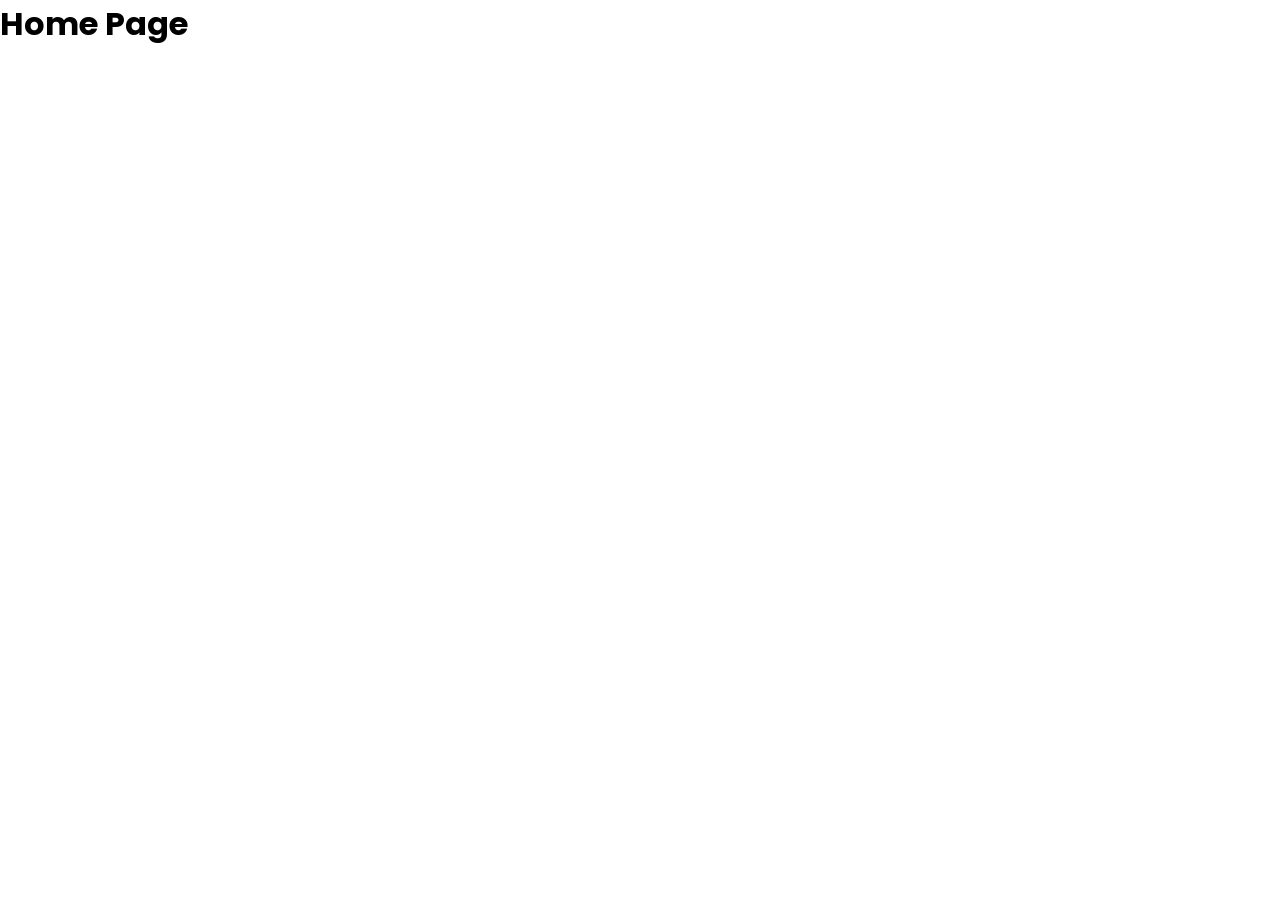
==== index.html @ b190f4ed "clearnest project" ====
<!doctype html>
<html lang="en">
  <head>
    <meta charset="UTF-8" />
    <meta name="viewport" content="width=device-width, initial-scale=1.0" />
    <link rel="preconnect" href="https://fonts.googleapis.com" />
    <link rel="preconnect" href="https://fonts.gstatic.com" crossorigin />
    <link
      href="https://fonts.googleapis.com/css2?family=Inter:ital,opsz,wght@0,14..32,100..900;1,14..32,100..900&family=Poppins:ital,wght@0,100;0,200;0,300;0,400;0,500;0,600;0,700;0,800;0,900;1,100;1,200;1,300;1,400;1,500;1,600;1,700;1,800;1,900&display=swap"
      rel="stylesheet"
    />
    <link rel="stylesheet" href="./global.css" />
    <title>Home | ClearNest</title>
  </head>
  <body>
    <h1>Home Page</h1>
  </body>
</html>
---- global.css ----
* {
  margin: 0;
  padding: 0;
  box-sizing: border-box;
}

:root {
  --color-primary: #1c392e;
  --color-secondary: #f8d357;
  --color-active: #c4e93a;
  --color-inactive: #eaf4e7;
  --color-headline-text: #111827;
  --color-body-text: #374151;
  --color-message-inactive: #dc2626;
  --color-message-active: #29b759;

  --font-poppins: "poppins";
  --font-inter: "inter";
}

body {
  font-family: var(--font-poppins);
}

.heading-h1{
  font-weight: medium;
  font-size: 60px;
  line-height: 72px;
  letter-spacing: -2px;
}
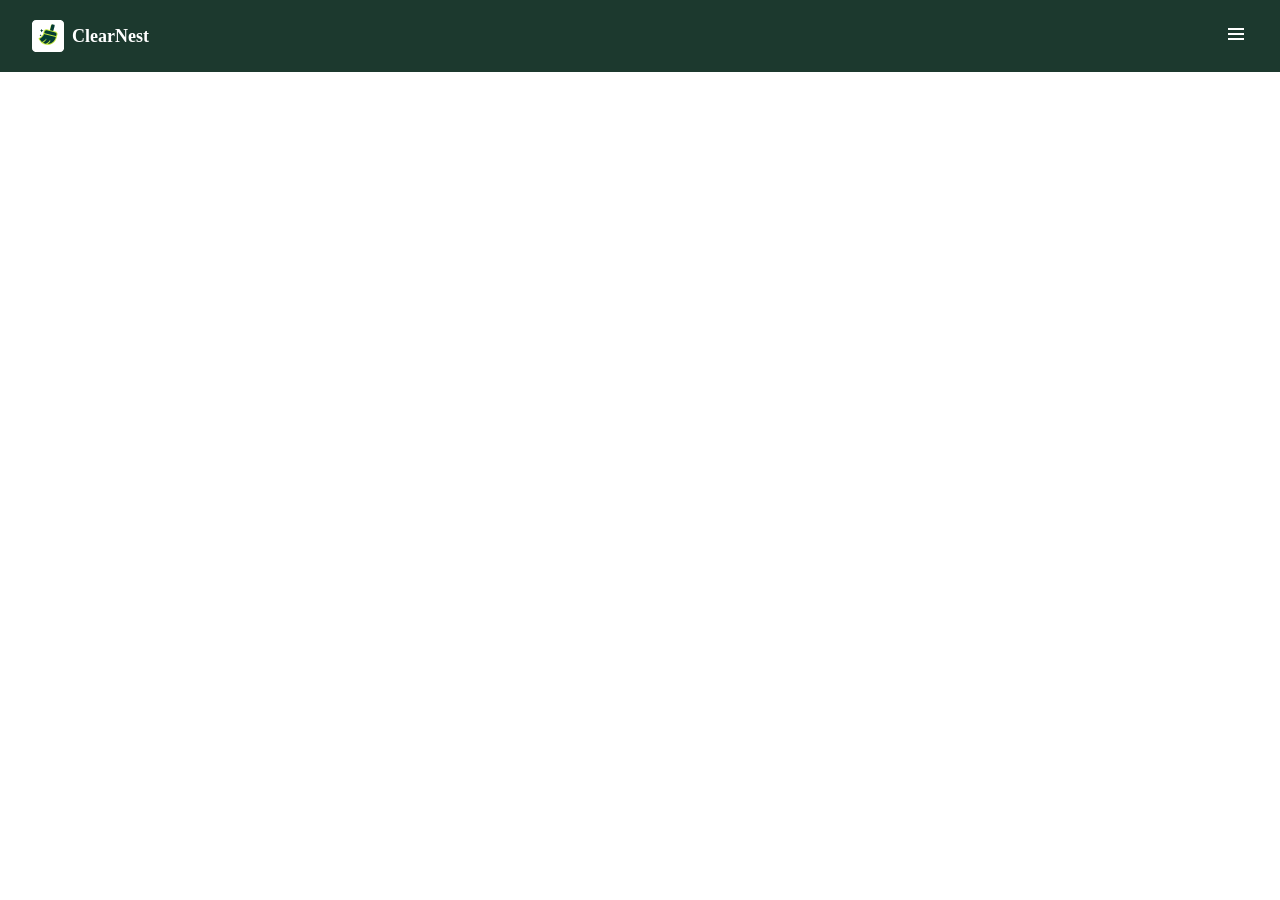
==== commit e66a6881: "add header" ====
--- a/index.html
+++ b/index.html
@@ -10,9 +10,25 @@
       rel="stylesheet"
     />
     <link rel="stylesheet" href="./global.css" />
+    <link rel="stylesheet" href="./style.css" />
     <title>Home | ClearNest</title>
   </head>
   <body>
-    <h1>Home Page</h1>
+    <section id="hero">
+      <!-- header -->
+      <header>
+        <div class="header-container">
+          <div class="logo">
+            <img src="./public/icons/home/logo.png" alt="clearnest logo" />
+            <span class="body-18-semibold">ClearNest</span>
+          </div>
+          <div class="menu-icon">
+            <img src="/public/icons/home/menu.png" alt="menu icon" />
+          </div>
+        </div>
+      </header>
+      <!-- hero main container -->
+      <div class="hero-container"></div>
+    </section>
   </body>
 </html>
--- a/global.css
+++ b/global.css
@@ -6,6 +6,7 @@
 
 :root {
   --color-primary: #1c392e;
+  --neutral-white: #ffffff;
   --color-secondary: #f8d357;
   --color-active: #c4e93a;
   --color-inactive: #eaf4e7;
@@ -13,18 +14,41 @@
   --color-body-text: #374151;
   --color-message-inactive: #dc2626;
   --color-message-active: #29b759;
-
   --font-poppins: "poppins";
   --font-inter: "inter";
+  --font-size-h1: 32px;
+  --font-size-h2: 28px;
+  --font-size-h3: 22px;
+  --font-size-h4: 20px;
+  --font-size-h5: 18px;
+  --font-size-h6: 16px;
+  --font-weight-semibold: 600;
+  --font-weight-medium: 500;
+  --font-weight-regular: 400;
+  --font-text-primary: 16px;
+  --font-text-secondary: 18px;
+  --font-text-caption: 12px;
+  --line-height-md: 42px;
+  --line-height-body-18-regular: 30px;
+  --line-height-body-16-regular: 24px;
+  --line-height-body-12-regular: 18px;
+  --line-height-body-16-medium: 24px;
 }
 
 body {
   font-family: var(--font-poppins);
 }
 
-.heading-h1{
+.heading-h1 {
   font-weight: medium;
   font-size: 60px;
   line-height: 72px;
   letter-spacing: -2px;
-}+}
+
+.body-18-semibold {
+  font-weight: var(--font-weight-semibold);
+  font-size: 18px;
+  line-height: 26px;
+  color: var(--neutral-white);
+}
--- a/style.css
+++ b/style.css
@@ -0,0 +1,20 @@
+header {
+  padding: 20px 32px;
+  background-color: var(--color-primary);
+}
+
+.header-container {
+  display: flex;
+  justify-content: space-between;
+  align-items: center;
+}
+
+.header-container .logo {
+  display: flex;
+  gap: 8px;
+  align-items: center;
+}
+
+.header-container span{
+    
+}
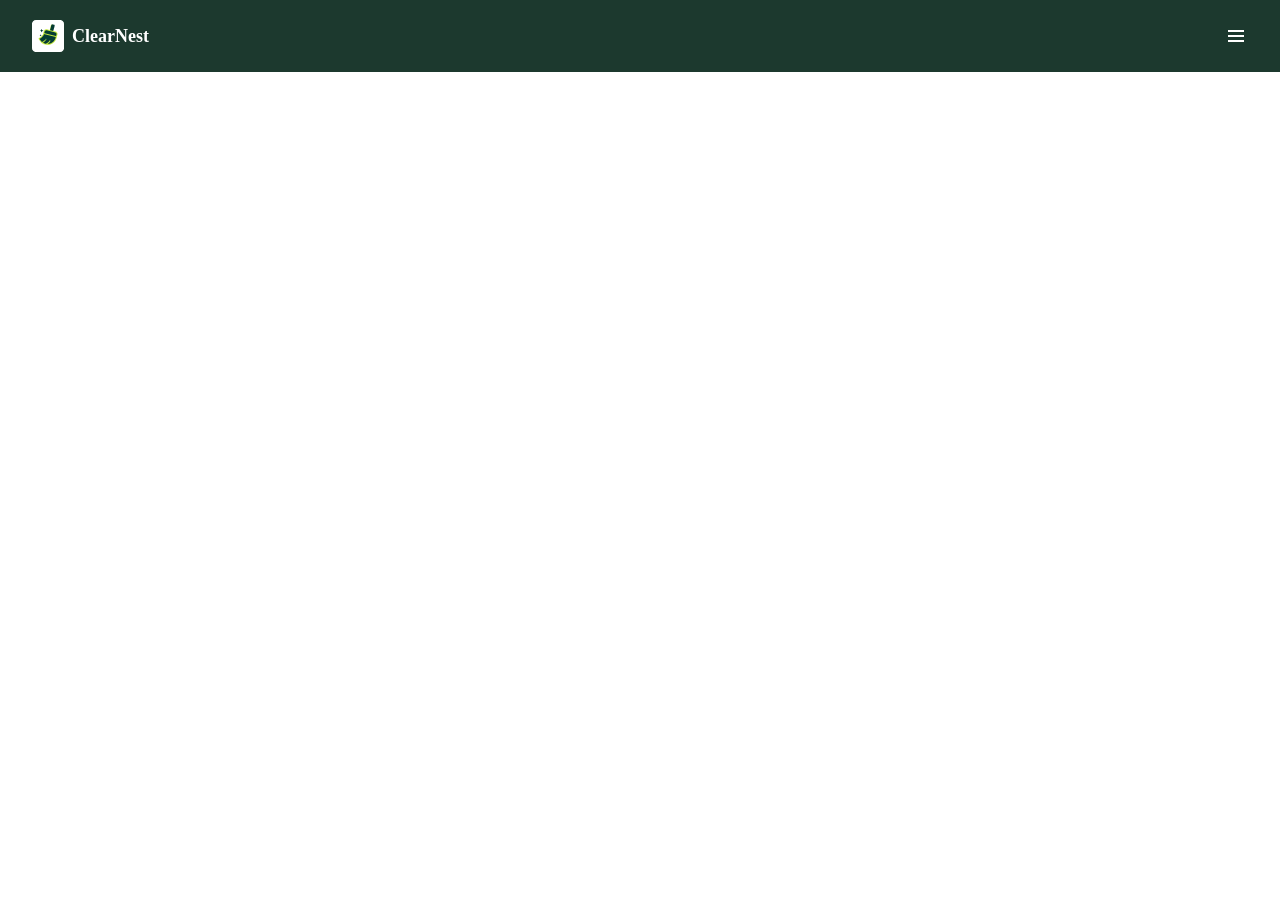
==== commit 5a370c4e: "add blog post image and fix global link" ====
--- a/index.html
+++ b/index.html
@@ -9,8 +9,8 @@
       href="https://fonts.googleapis.com/css2?family=Inter:ital,opsz,wght@0,14..32,100..900;1,14..32,100..900&family=Poppins:ital,wght@0,100;0,200;0,300;0,400;0,500;0,600;0,700;0,800;0,900;1,100;1,200;1,300;1,400;1,500;1,600;1,700;1,800;1,900&display=swap"
       rel="stylesheet"
     />
-    <link rel="stylesheet" href="./global.css" />
-    <link rel="stylesheet" href="./style.css" />
+    <link rel="stylesheet" href="/global.css" />
+    <link rel="stylesheet" href="/style.css" />
     <title>Home | ClearNest</title>
   </head>
   <body>
--- a/global.css
+++ b/global.css
@@ -39,6 +39,13 @@
   font-family: var(--font-poppins);
 }
 
+img {
+  width: 100%;
+  height: auto;
+  display: block;
+  object-fit: cover;
+}
+
 .heading-h1 {
   font-weight: medium;
   font-size: 60px;
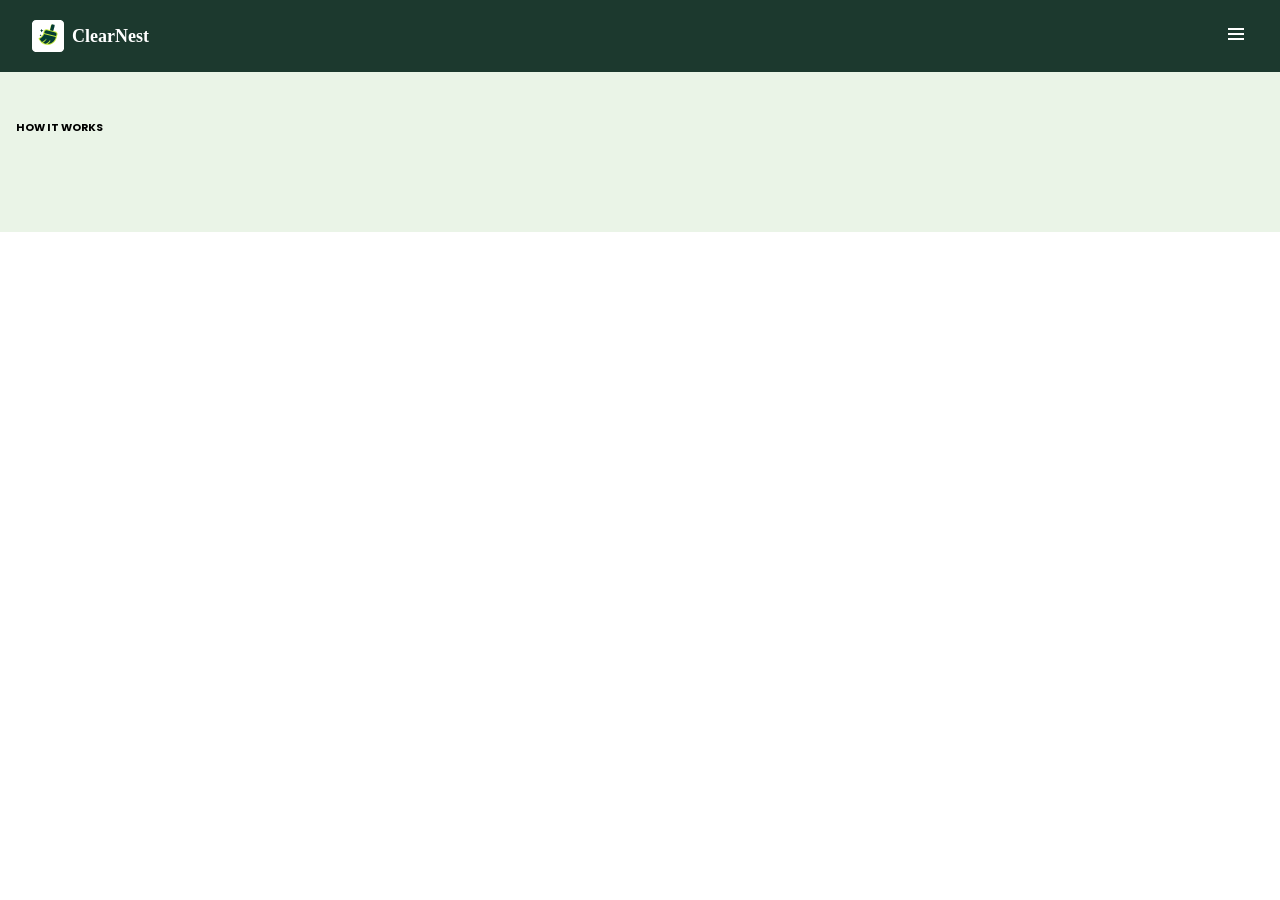
==== commit ccd4df5d: "add our cleaning process" ====
--- a/index.html
+++ b/index.html
@@ -9,8 +9,8 @@
       href="https://fonts.googleapis.com/css2?family=Inter:ital,opsz,wght@0,14..32,100..900;1,14..32,100..900&family=Poppins:ital,wght@0,100;0,200;0,300;0,400;0,500;0,600;0,700;0,800;0,900;1,100;1,200;1,300;1,400;1,500;1,600;1,700;1,800;1,900&display=swap"
       rel="stylesheet"
     />
-    <link rel="stylesheet" href="/global.css" />
-    <link rel="stylesheet" href="/style.css" />
+    <link rel="stylesheet" href="./global.css" />
+    <link rel="stylesheet" href="./style.css" />
     <title>Home | ClearNest</title>
   </head>
   <body>
@@ -30,5 +30,15 @@
       <!-- hero main container -->
       <div class="hero-container"></div>
     </section>
+    <!-- our cleaning process -->
+    <section id="our-cleaning-process">
+      <div class="work-container">
+        <div class="text-wrap">
+          <h6>HOW IT WORKS</h6>
+          
+        </div>
+        <div class="card-container"></div>
+      </div>
+    </section>
   </body>
 </html>
--- a/global.css
+++ b/global.css
@@ -4,7 +4,7 @@
   box-sizing: border-box;
 }
 
-:root {
+:root { 
   --color-primary: #1c392e;
   --neutral-white: #ffffff;
   --color-secondary: #f8d357;
@@ -39,13 +39,6 @@
   font-family: var(--font-poppins);
 }
 
-img {
-  width: 100%;
-  height: auto;
-  display: block;
-  object-fit: cover;
-}
-
 .heading-h1 {
   font-weight: medium;
   font-size: 60px;
@@ -59,3 +52,4 @@
   line-height: 26px;
   color: var(--neutral-white);
 }
+
--- a/style.css
+++ b/style.css
@@ -15,6 +15,30 @@
   align-items: center;
 }
 
-.header-container span{
-    
-}+#our-cleaning-process {
+  display: flex;
+  flex-direction: column;
+  justify-content: center;
+  gap: 8px;
+  padding: 48px 16px;
+  background-color: var(--color-inactive);
+}
+
+.work-container {
+  display: flex;
+  flex-direction: column;
+  gap: 48px;
+}
+
+.text-wrap {
+  display: flex;
+  flex-direction: column;
+  gap: 12px;
+}
+
+.card-container {
+  display: flex;
+  flex-direction: column;
+  gap: 24px;
+}
+
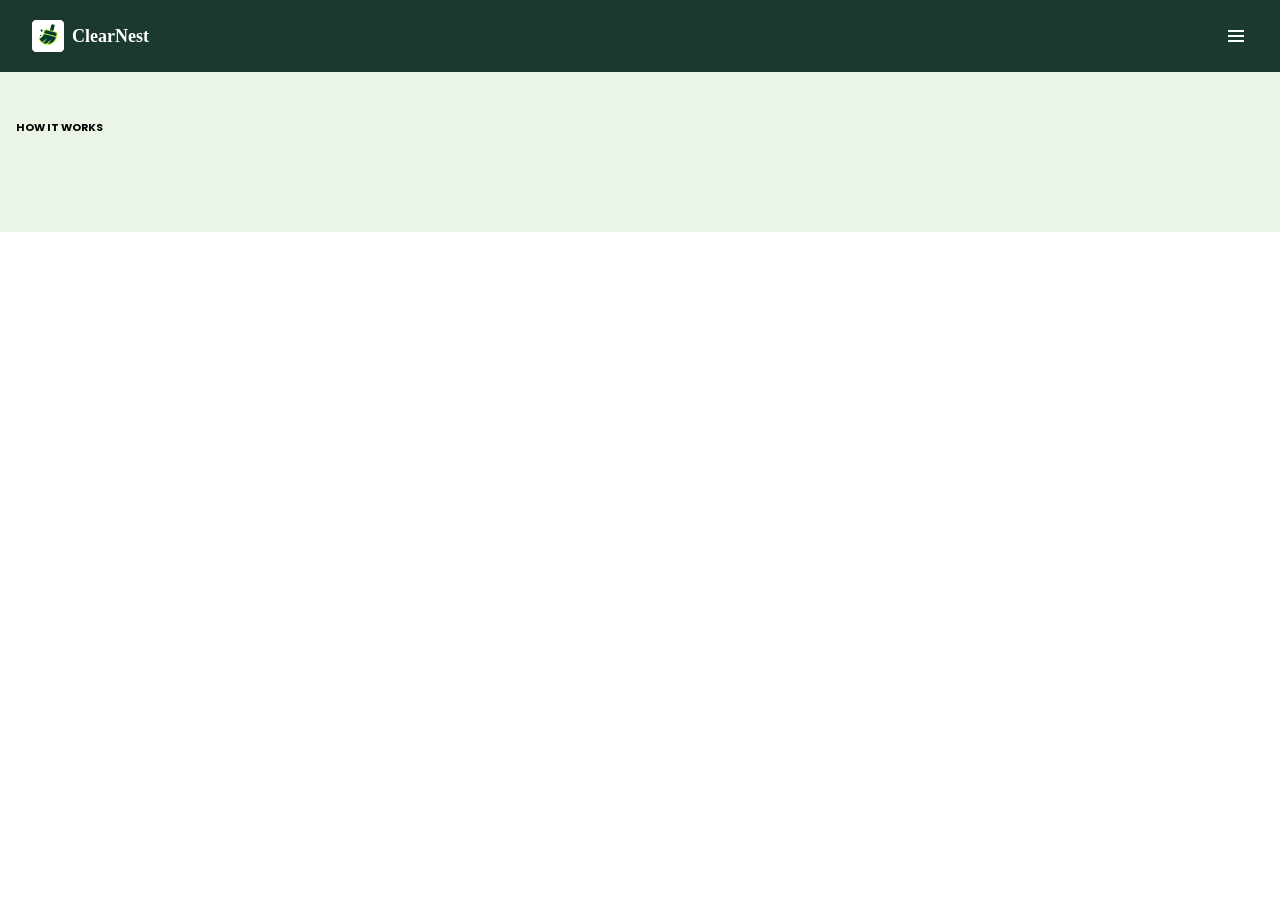
==== commit b9fe1d4e: "add header" ====
--- a/index.html
+++ b/index.html
@@ -9,8 +9,8 @@
       href="https://fonts.googleapis.com/css2?family=Inter:ital,opsz,wght@0,14..32,100..900;1,14..32,100..900&family=Poppins:ital,wght@0,100;0,200;0,300;0,400;0,500;0,600;0,700;0,800;0,900;1,100;1,200;1,300;1,400;1,500;1,600;1,700;1,800;1,900&display=swap"
       rel="stylesheet"
     />
-    <link rel="stylesheet" href="./global.css" />
-    <link rel="stylesheet" href="./style.css" />
+    <link rel="stylesheet" href="/global.css" />
+    <link rel="stylesheet" href="/style.css" />
     <title>Home | ClearNest</title>
   </head>
   <body>
--- a/global.css
+++ b/global.css
@@ -39,6 +39,13 @@
   font-family: var(--font-poppins);
 }
 
+img {
+  width: 100%;
+  height: auto;
+  display: block;
+  object-fit: cover;
+}
+
 .heading-h1 {
   font-weight: medium;
   font-size: 60px;
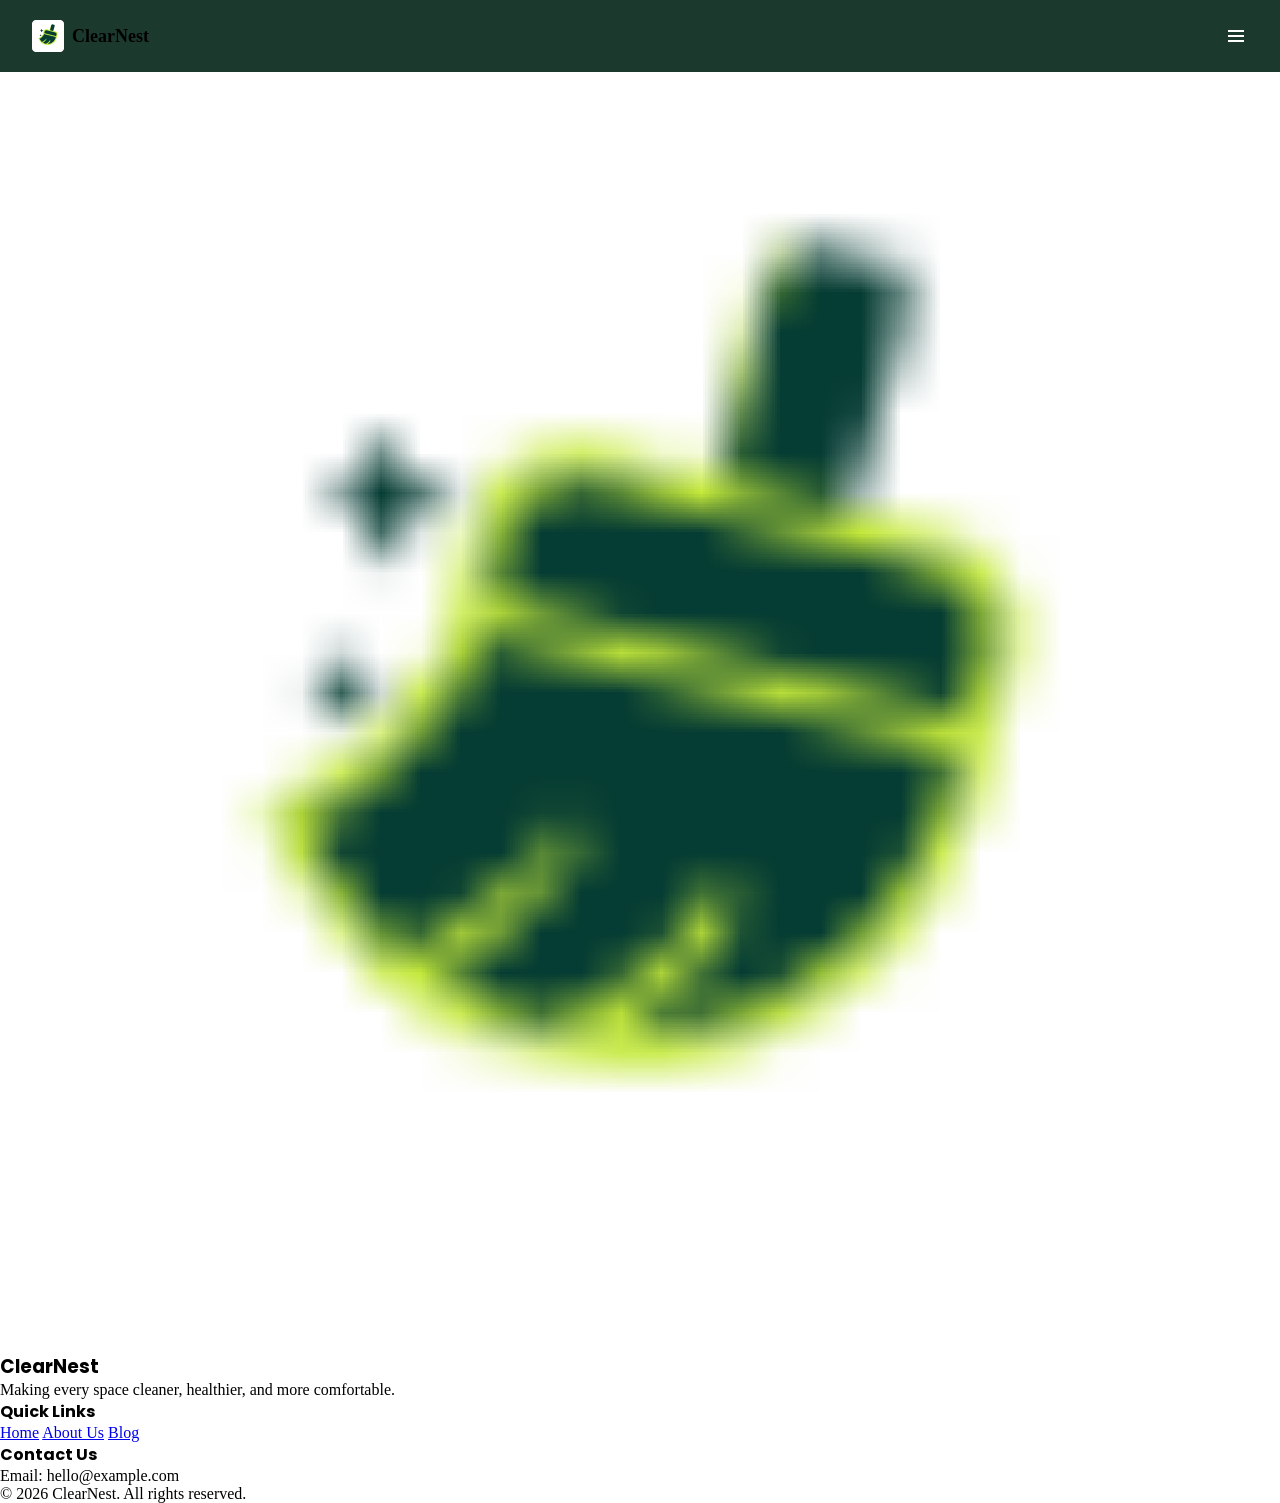
==== commit c8584533: "feat: add reusable header and footer components - Extracted the existing header markup into componen" ====
--- a/index.html
+++ b/index.html
@@ -16,29 +16,12 @@
   <body>
     <section id="hero">
       <!-- header -->
-      <header>
-        <div class="header-container">
-          <div class="logo">
-            <img src="./public/icons/home/logo.png" alt="clearnest logo" />
-            <span class="body-18-semibold">ClearNest</span>
-          </div>
-          <div class="menu-icon">
-            <img src="/public/icons/home/menu.png" alt="menu icon" />
-          </div>
-        </div>
-      </header>
+      <div id="header-component"></div>
       <!-- hero main container -->
       <div class="hero-container"></div>
     </section>
-    <!-- our cleaning process -->
-    <section id="our-cleaning-process">
-      <div class="work-container">
-        <div class="text-wrap">
-          <h6>HOW IT WORKS</h6>
-          
-        </div>
-        <div class="card-container"></div>
-      </div>
-    </section>
+    <footer id="footer-component"></footer>
+
+    <script src="/scripts/component.js" defer></script>
   </body>
 </html>
--- a/global.css
+++ b/global.css
@@ -4,9 +4,9 @@
   box-sizing: border-box;
 }
 
-:root { 
+:root {
   --color-primary: #1c392e;
-  --neutral-white: #ffffff;
+  --color-neutral-white: #ffffff;
   --color-secondary: #f8d357;
   --color-active: #c4e93a;
   --color-inactive: #eaf4e7;
@@ -14,6 +14,7 @@
   --color-body-text: #374151;
   --color-message-inactive: #dc2626;
   --color-message-active: #29b759;
+
   --font-poppins: "poppins";
   --font-inter: "inter";
   --font-size-h1: 32px;
@@ -28,6 +29,7 @@
   --font-text-primary: 16px;
   --font-text-secondary: 18px;
   --font-text-caption: 12px;
+
   --line-height-md: 42px;
   --line-height-body-18-regular: 30px;
   --line-height-body-16-regular: 24px;
@@ -60,3 +62,19 @@
   color: var(--neutral-white);
 }
 
+header {
+  padding: 20px 32px;
+  background-color: var(--color-primary);
+}
+
+.header-container {
+  display: flex;
+  justify-content: space-between;
+  align-items: center;
+}
+
+.header-container .logo {
+  display: flex;
+  gap: 8px;
+  align-items: center;
+}
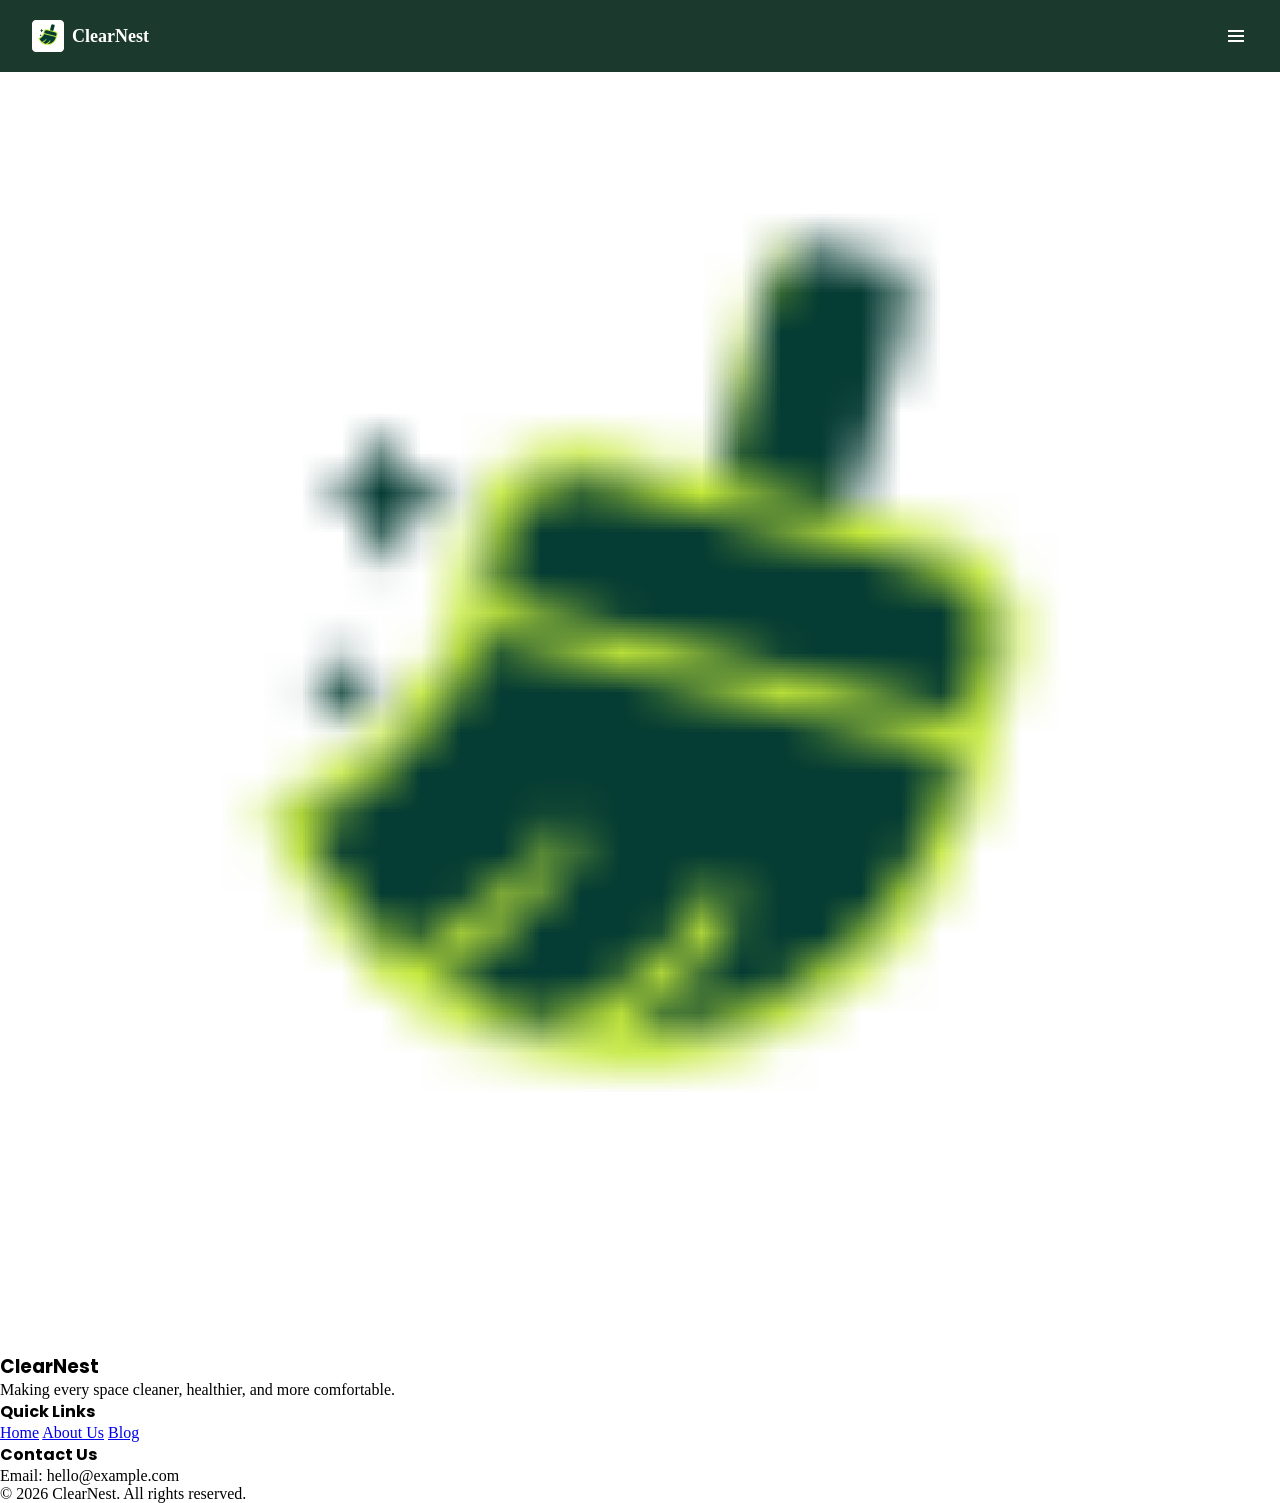
==== commit 5a1a1a1d: "Add shared components to all the screen - Restructed index.html moved hero section into main - Add h" ====
--- a/index.html
+++ b/index.html
@@ -14,14 +14,13 @@
     <title>Home | ClearNest</title>
   </head>
   <body>
-    <section id="hero">
-      <!-- header -->
-      <div id="header-component"></div>
-      <!-- hero main container -->
-      <div class="hero-container"></div>
-    </section>
+    <header id="header-component"></header>
+    <main>
+      <section id="hero">
+        <div class="hero-container"></div>
+      </section>
+    </main>
     <footer id="footer-component"></footer>
-
     <script src="/scripts/component.js" defer></script>
   </body>
 </html>
--- a/global.css
+++ b/global.css
@@ -32,7 +32,9 @@
 
   --line-height-md: 42px;
   --line-height-body-18-regular: 30px;
+  --line-height-body-18-semibold: 28px;
   --line-height-body-16-regular: 24px;
+  --line-height-body-14-regular: 20px;
   --line-height-body-12-regular: 18px;
   --line-height-body-16-medium: 24px;
 }
@@ -59,7 +61,7 @@
   font-weight: var(--font-weight-semibold);
   font-size: 18px;
   line-height: 26px;
-  color: var(--neutral-white);
+  color: var(--color-neutral-white);
 }
 
 header {
@@ -77,4 +79,4 @@
   display: flex;
   gap: 8px;
   align-items: center;
-}
+}
